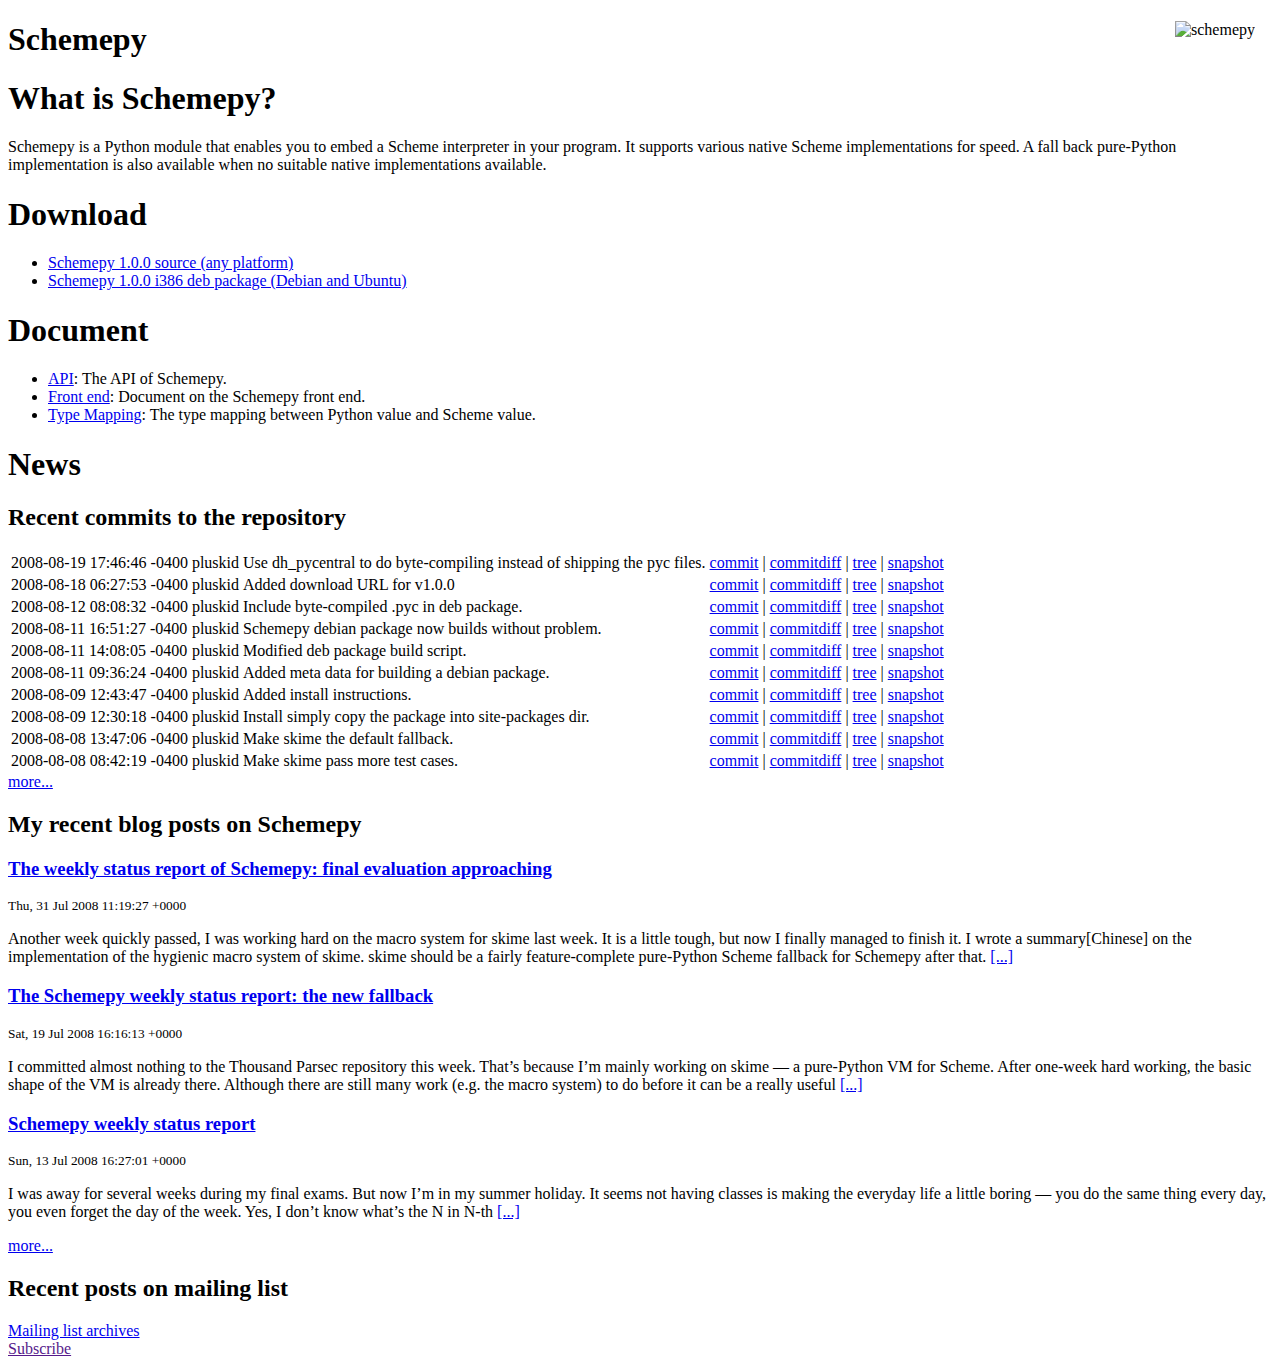
==== docs/index.html @ 798ee7d4 "Fixing links." ====
<!DOCTYPE html PUBLIC "-//W3C//DTD XHTML 1.0 Transitional//EN"
	  "http://www.w3.org/TR/xhtml1/DTD/xhtml1-transitional.dtd">

<html xmlns="http://www.w3.org/1999/xhtml" xml:lang="en" lang="en">
  <head>
    <meta http-equiv="Content-Type" content="text/html; charset=utf-8"/>
    <title>Schemepy</title>
    <link href="html/styles.css" rel="stylesheet" type="text/css" />
  </head>
  
  <body>
    <img src="html/schemepy.png" alt="schemepy"
         style="float:right;margin:0 17px 5px 10px;" />
    <h1 class="title">Schemepy</h1>

    <h1>What is Schemepy?</h1>
    <p>Schemepy is a Python module that enables you to embed a Scheme
    interpreter in your program. It supports various native Scheme
    implementations for speed. A fall back pure-Python implementation
    is also available when no suitable native implementations
    available.</p>

    <h1>Download</h1>
    <ul>
      <li>
        <a href="http://www.thousandparsec.net/~pluskid/schemepy-1.0.0.tar.gz">
        Schemepy 1.0.0 source (any platform)
        </a>
      </li>
      <li>
        <a href="http://www.thousandparsec.net/~pluskid/schemepy_1.0.0_i386.deb">
        Schemepy 1.0.0 i386 deb package (Debian and Ubuntu)
        </a>
      </li>
    </ul>

    <h1>Document</h1>
    <ul>
      <li><a href="html/api.html">API</a>: The API of Schemepy.</li>
      <li><a href="html/front_end.html">Front end</a>: Document on the Schemepy front end.</li>
      <li><a href="html/type-mapping.html">Type Mapping</a>: The type mapping between Python value and Scheme value.</li>
    </ul>

    <h1>News</h1>
    <h2>Recent commits to the repository</h2>
    <table class="git-shortlog">
<tr><td>2008-08-19 17:46:46 -0400</td><td>pluskid</td><td class='comment'>Use dh_pycentral to do byte-compiling instead of shipping the pyc files.</td><td><a href=https://github.com/thousandparsec/schemepy/commit/22038e4d5923963743aa9a9593fd7343e8f561c7">commit</a> | <a href=https://github.com/thousandparsec/schemepy/commit/22038e4d5923963743aa9a9593fd7343e8f561c7">commitdiff</a> | <a href=https://github.com/thousandparsec/schemepy/tree/22038e4d5923963743aa9a9593fd7343e8f561c7;hb=22038e4d5923963743aa9a9593fd7343e8f561c7">tree</a> | <a href=https://github.com/thousandparsec/schemepy/archive/22038e4d5923963743aa9a9593fd7343e8f561c7.zip">snapshot</a></td></tr>
<tr><td>2008-08-18 06:27:53 -0400</td><td>pluskid</td><td class='comment'>Added download URL for v1.0.0</td><td><a href=https://github.com/thousandparsec/schemepy/commit/f66a4b8f9ce459fbb7c89aa627f0dca931bcaa2c">commit</a> | <a href=https://github.com/thousandparsec/schemepy/commit/f66a4b8f9ce459fbb7c89aa627f0dca931bcaa2c">commitdiff</a> | <a href=https://github.com/thousandparsec/schemepy/tree/f66a4b8f9ce459fbb7c89aa627f0dca931bcaa2c;hb=f66a4b8f9ce459fbb7c89aa627f0dca931bcaa2c">tree</a> | <a href=https://github.com/thousandparsec/schemepy/archive/f66a4b8f9ce459fbb7c89aa627f0dca931bcaa2c.zip">snapshot</a></td></tr>
<tr><td>2008-08-12 08:08:32 -0400</td><td>pluskid</td><td class='comment'>Include byte-compiled .pyc in deb package.</td><td><a href=https://github.com/thousandparsec/schemepy/commit/58e139db7d743a32c5d5fe07ee8faae39c764022">commit</a> | <a href=https://github.com/thousandparsec/schemepy/commit/58e139db7d743a32c5d5fe07ee8faae39c764022">commitdiff</a> | <a href=https://github.com/thousandparsec/schemepy/tree/58e139db7d743a32c5d5fe07ee8faae39c764022;hb=58e139db7d743a32c5d5fe07ee8faae39c764022">tree</a> | <a href=https://github.com/thousandparsec/schemepy/archive/58e139db7d743a32c5d5fe07ee8faae39c764022.zip">snapshot</a></td></tr>
<tr><td>2008-08-11 16:51:27 -0400</td><td>pluskid</td><td class='comment'>Schemepy debian package now builds without problem.</td><td><a href=https://github.com/thousandparsec/schemepy/commit/301cde501d4715aa796bac163fac5e05c8067023">commit</a> | <a href=https://github.com/thousandparsec/schemepy/commit/301cde501d4715aa796bac163fac5e05c8067023">commitdiff</a> | <a href=https://github.com/thousandparsec/schemepy/tree/301cde501d4715aa796bac163fac5e05c8067023;hb=301cde501d4715aa796bac163fac5e05c8067023">tree</a> | <a href=https://github.com/thousandparsec/schemepy/archive/301cde501d4715aa796bac163fac5e05c8067023.zip">snapshot</a></td></tr>
<tr><td>2008-08-11 14:08:05 -0400</td><td>pluskid</td><td class='comment'>Modified deb package build script.</td><td><a href=https://github.com/thousandparsec/schemepy/commit/85161786686cb5bd86091c2cd10dc8f91de89562">commit</a> | <a href=https://github.com/thousandparsec/schemepy/commit/85161786686cb5bd86091c2cd10dc8f91de89562">commitdiff</a> | <a href=https://github.com/thousandparsec/schemepy/tree/85161786686cb5bd86091c2cd10dc8f91de89562;hb=85161786686cb5bd86091c2cd10dc8f91de89562">tree</a> | <a href=https://github.com/thousandparsec/schemepy/archive/85161786686cb5bd86091c2cd10dc8f91de89562.zip">snapshot</a></td></tr>
<tr><td>2008-08-11 09:36:24 -0400</td><td>pluskid</td><td class='comment'>Added meta data for building a debian package.</td><td><a href=https://github.com/thousandparsec/schemepy/commit/0b5c8c5c1b338fdaf5a3d24149fceb520c5d4f8c">commit</a> | <a href=https://github.com/thousandparsec/schemepy/commit/0b5c8c5c1b338fdaf5a3d24149fceb520c5d4f8c">commitdiff</a> | <a href=https://github.com/thousandparsec/schemepy/tree/0b5c8c5c1b338fdaf5a3d24149fceb520c5d4f8c;hb=0b5c8c5c1b338fdaf5a3d24149fceb520c5d4f8c">tree</a> | <a href=https://github.com/thousandparsec/schemepy/archive/0b5c8c5c1b338fdaf5a3d24149fceb520c5d4f8c.zip">snapshot</a></td></tr>
<tr><td>2008-08-09 12:43:47 -0400</td><td>pluskid</td><td class='comment'>Added install instructions.</td><td><a href=https://github.com/thousandparsec/schemepy/commit/a4c2691c23a0f41f3292fe37cb785b20418ac282">commit</a> | <a href=https://github.com/thousandparsec/schemepy/commit/a4c2691c23a0f41f3292fe37cb785b20418ac282">commitdiff</a> | <a href=https://github.com/thousandparsec/schemepy/tree/a4c2691c23a0f41f3292fe37cb785b20418ac282;hb=a4c2691c23a0f41f3292fe37cb785b20418ac282">tree</a> | <a href=https://github.com/thousandparsec/schemepy/archive/a4c2691c23a0f41f3292fe37cb785b20418ac282.zip">snapshot</a></td></tr>
<tr><td>2008-08-09 12:30:18 -0400</td><td>pluskid</td><td class='comment'>Install simply copy the package into site-packages dir.</td><td><a href=https://github.com/thousandparsec/schemepy/commit/a8c2445b3733dd4a73d67b30413336e690a0c071">commit</a> | <a href=https://github.com/thousandparsec/schemepy/commit/a8c2445b3733dd4a73d67b30413336e690a0c071">commitdiff</a> | <a href=https://github.com/thousandparsec/schemepy/tree/a8c2445b3733dd4a73d67b30413336e690a0c071;hb=a8c2445b3733dd4a73d67b30413336e690a0c071">tree</a> | <a href=https://github.com/thousandparsec/schemepy/archive/a8c2445b3733dd4a73d67b30413336e690a0c071.zip">snapshot</a></td></tr>
<tr><td>2008-08-08 13:47:06 -0400</td><td>pluskid</td><td class='comment'>Make skime the default fallback.</td><td><a href=https://github.com/thousandparsec/schemepy/commit/dd41a96f15993ae912dbc619888d60ce693115bc">commit</a> | <a href=https://github.com/thousandparsec/schemepy/commit/dd41a96f15993ae912dbc619888d60ce693115bc">commitdiff</a> | <a href=https://github.com/thousandparsec/schemepy/tree/dd41a96f15993ae912dbc619888d60ce693115bc;hb=dd41a96f15993ae912dbc619888d60ce693115bc">tree</a> | <a href=https://github.com/thousandparsec/schemepy/archive/dd41a96f15993ae912dbc619888d60ce693115bc.zip">snapshot</a></td></tr>
<tr><td>2008-08-08 08:42:19 -0400</td><td>pluskid</td><td class='comment'>Make skime pass more test cases.</td><td><a href=https://github.com/thousandparsec/schemepy/commit/626fcf93e698db4e2dd03ebac7e5f76ab2de24eb">commit</a> | <a href=https://github.com/thousandparsec/schemepy/commit/626fcf93e698db4e2dd03ebac7e5f76ab2de24eb">commitdiff</a> | <a href=https://github.com/thousandparsec/schemepy/tree/626fcf93e698db4e2dd03ebac7e5f76ab2de24eb;hb=626fcf93e698db4e2dd03ebac7e5f76ab2de24eb">tree</a> | <a href=https://github.com/thousandparsec/schemepy/archive/626fcf93e698db4e2dd03ebac7e5f76ab2de24eb.zip">snapshot</a></td></tr>
</table>
    <a href="https://github.com/thousndparsec/schemepy/commits">more...</a>

    <h2>My recent blog posts on Schemepy</h2>
    <h3><a href="https://web.archive.org/web/20080831192009/http://pluskid.lifegoo.com/?p=428">The weekly status report of Schemepy: final evaluation approaching</a></h3><small>Thu, 31 Jul 2008 11:19:27 +0000</small>
<p>Another week quickly passed, I was working hard on the macro system for skime last week. It is a little tough, but now I finally managed to finish it. I wrote a summary[Chinese] on the implementation of the hygienic macro system of skime.
skime should be a fairly feature-complete pure-Python Scheme fallback for Schemepy after that. <a href="https://web.archive.org/web/20080831192009/http://pluskid.lifegoo.com/?p=428">[...]</a></p>
<h3><a href="https://web.archive.org/web/20080831192009/http://pluskid.lifegoo.com/?p=414">The Schemepy weekly status report: the new fallback</a></h3><small>Sat, 19 Jul 2008 16:16:13 +0000</small>
<p>I committed almost nothing to the Thousand Parsec repository this week. That&#8217;s because I&#8217;m mainly working on skime &#8212; a pure-Python VM for Scheme. After one-week hard working, the basic shape of the VM is already there.
Although there are still many work (e.g. the macro system) to do before it can be a really useful <a href="https://web.archive.org/web/20080831192009/http://pluskid.lifegoo.com/?p=414">[...]</a></p>
<h3><a href="https://web.archive.org/web/20080831192009/http://pluskid.lifegoo.com/?p=400">Schemepy weekly status report</a></h3><small>Sun, 13 Jul 2008 16:27:01 +0000</small>
<p>I was away for several weeks during my final exams. But now I&#8217;m in my summer holiday. It seems not having classes is making the everyday life a little boring &#8212; you do the same thing every day, you even forget the day of the week. Yes, I don&#8217;t know what&#8217;s the N in N-th <a href="https://web.archive.org/web/20080831192009/http://pluskid.lifegoo.com/?p=400">[...]</a></p>
    <a href="https://web.archive.org/web/20080831192009/http://pluskid.lifegoo.com/?cat=16">more...</a>

    <h2>Recent posts on mailing list</h2>
    <ul>
</ul>
    <a href="https://web.archive.org/web/20160323043446/http://www.thousandparsec.net/tp/pipermail.php/schemepy/">Mailing list archives</a><br />
    <a href="">Subscribe</a>
  </body>
</html>
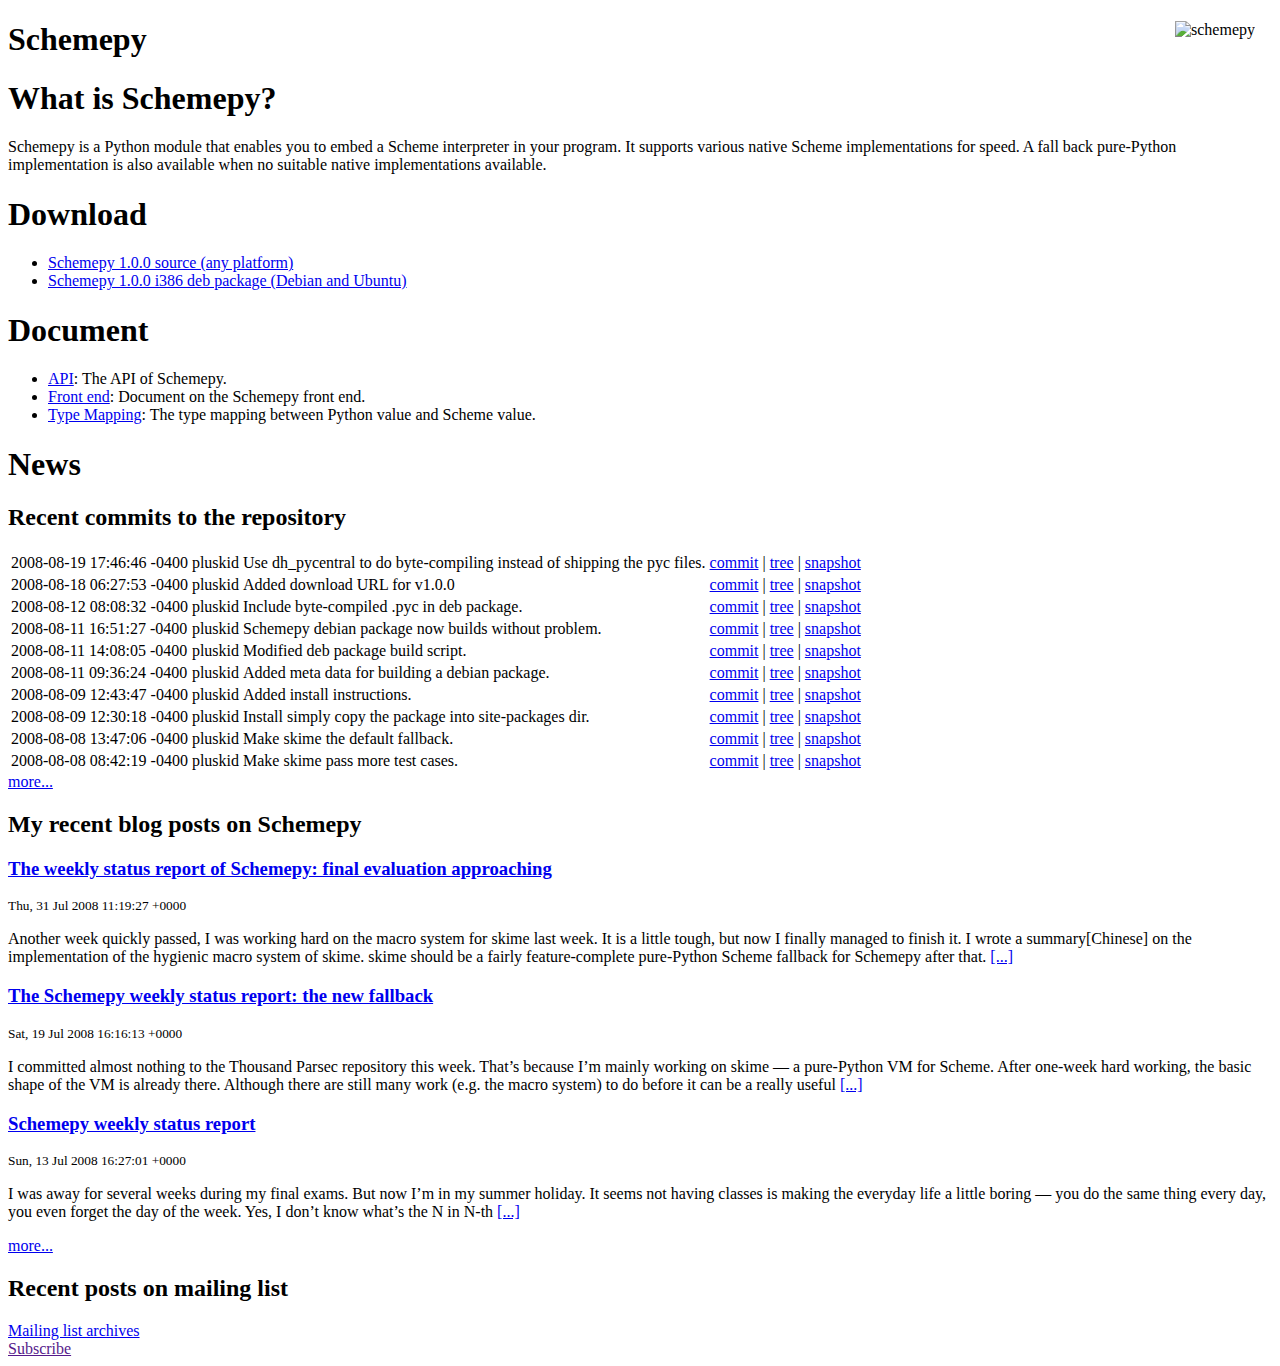
==== commit 0d9129a5: "Remove hb bit from links." ====
--- a/docs/index.html
+++ b/docs/index.html
@@ -44,18 +44,18 @@
     <h1>News</h1>
     <h2>Recent commits to the repository</h2>
     <table class="git-shortlog">
-<tr><td>2008-08-19 17:46:46 -0400</td><td>pluskid</td><td class='comment'>Use dh_pycentral to do byte-compiling instead of shipping the pyc files.</td><td><a href=https://github.com/thousandparsec/schemepy/commit/22038e4d5923963743aa9a9593fd7343e8f561c7">commit</a> | <a href=https://github.com/thousandparsec/schemepy/commit/22038e4d5923963743aa9a9593fd7343e8f561c7">commitdiff</a> | <a href=https://github.com/thousandparsec/schemepy/tree/22038e4d5923963743aa9a9593fd7343e8f561c7;hb=22038e4d5923963743aa9a9593fd7343e8f561c7">tree</a> | <a href=https://github.com/thousandparsec/schemepy/archive/22038e4d5923963743aa9a9593fd7343e8f561c7.zip">snapshot</a></td></tr>
-<tr><td>2008-08-18 06:27:53 -0400</td><td>pluskid</td><td class='comment'>Added download URL for v1.0.0</td><td><a href=https://github.com/thousandparsec/schemepy/commit/f66a4b8f9ce459fbb7c89aa627f0dca931bcaa2c">commit</a> | <a href=https://github.com/thousandparsec/schemepy/commit/f66a4b8f9ce459fbb7c89aa627f0dca931bcaa2c">commitdiff</a> | <a href=https://github.com/thousandparsec/schemepy/tree/f66a4b8f9ce459fbb7c89aa627f0dca931bcaa2c;hb=f66a4b8f9ce459fbb7c89aa627f0dca931bcaa2c">tree</a> | <a href=https://github.com/thousandparsec/schemepy/archive/f66a4b8f9ce459fbb7c89aa627f0dca931bcaa2c.zip">snapshot</a></td></tr>
-<tr><td>2008-08-12 08:08:32 -0400</td><td>pluskid</td><td class='comment'>Include byte-compiled .pyc in deb package.</td><td><a href=https://github.com/thousandparsec/schemepy/commit/58e139db7d743a32c5d5fe07ee8faae39c764022">commit</a> | <a href=https://github.com/thousandparsec/schemepy/commit/58e139db7d743a32c5d5fe07ee8faae39c764022">commitdiff</a> | <a href=https://github.com/thousandparsec/schemepy/tree/58e139db7d743a32c5d5fe07ee8faae39c764022;hb=58e139db7d743a32c5d5fe07ee8faae39c764022">tree</a> | <a href=https://github.com/thousandparsec/schemepy/archive/58e139db7d743a32c5d5fe07ee8faae39c764022.zip">snapshot</a></td></tr>
-<tr><td>2008-08-11 16:51:27 -0400</td><td>pluskid</td><td class='comment'>Schemepy debian package now builds without problem.</td><td><a href=https://github.com/thousandparsec/schemepy/commit/301cde501d4715aa796bac163fac5e05c8067023">commit</a> | <a href=https://github.com/thousandparsec/schemepy/commit/301cde501d4715aa796bac163fac5e05c8067023">commitdiff</a> | <a href=https://github.com/thousandparsec/schemepy/tree/301cde501d4715aa796bac163fac5e05c8067023;hb=301cde501d4715aa796bac163fac5e05c8067023">tree</a> | <a href=https://github.com/thousandparsec/schemepy/archive/301cde501d4715aa796bac163fac5e05c8067023.zip">snapshot</a></td></tr>
-<tr><td>2008-08-11 14:08:05 -0400</td><td>pluskid</td><td class='comment'>Modified deb package build script.</td><td><a href=https://github.com/thousandparsec/schemepy/commit/85161786686cb5bd86091c2cd10dc8f91de89562">commit</a> | <a href=https://github.com/thousandparsec/schemepy/commit/85161786686cb5bd86091c2cd10dc8f91de89562">commitdiff</a> | <a href=https://github.com/thousandparsec/schemepy/tree/85161786686cb5bd86091c2cd10dc8f91de89562;hb=85161786686cb5bd86091c2cd10dc8f91de89562">tree</a> | <a href=https://github.com/thousandparsec/schemepy/archive/85161786686cb5bd86091c2cd10dc8f91de89562.zip">snapshot</a></td></tr>
-<tr><td>2008-08-11 09:36:24 -0400</td><td>pluskid</td><td class='comment'>Added meta data for building a debian package.</td><td><a href=https://github.com/thousandparsec/schemepy/commit/0b5c8c5c1b338fdaf5a3d24149fceb520c5d4f8c">commit</a> | <a href=https://github.com/thousandparsec/schemepy/commit/0b5c8c5c1b338fdaf5a3d24149fceb520c5d4f8c">commitdiff</a> | <a href=https://github.com/thousandparsec/schemepy/tree/0b5c8c5c1b338fdaf5a3d24149fceb520c5d4f8c;hb=0b5c8c5c1b338fdaf5a3d24149fceb520c5d4f8c">tree</a> | <a href=https://github.com/thousandparsec/schemepy/archive/0b5c8c5c1b338fdaf5a3d24149fceb520c5d4f8c.zip">snapshot</a></td></tr>
-<tr><td>2008-08-09 12:43:47 -0400</td><td>pluskid</td><td class='comment'>Added install instructions.</td><td><a href=https://github.com/thousandparsec/schemepy/commit/a4c2691c23a0f41f3292fe37cb785b20418ac282">commit</a> | <a href=https://github.com/thousandparsec/schemepy/commit/a4c2691c23a0f41f3292fe37cb785b20418ac282">commitdiff</a> | <a href=https://github.com/thousandparsec/schemepy/tree/a4c2691c23a0f41f3292fe37cb785b20418ac282;hb=a4c2691c23a0f41f3292fe37cb785b20418ac282">tree</a> | <a href=https://github.com/thousandparsec/schemepy/archive/a4c2691c23a0f41f3292fe37cb785b20418ac282.zip">snapshot</a></td></tr>
-<tr><td>2008-08-09 12:30:18 -0400</td><td>pluskid</td><td class='comment'>Install simply copy the package into site-packages dir.</td><td><a href=https://github.com/thousandparsec/schemepy/commit/a8c2445b3733dd4a73d67b30413336e690a0c071">commit</a> | <a href=https://github.com/thousandparsec/schemepy/commit/a8c2445b3733dd4a73d67b30413336e690a0c071">commitdiff</a> | <a href=https://github.com/thousandparsec/schemepy/tree/a8c2445b3733dd4a73d67b30413336e690a0c071;hb=a8c2445b3733dd4a73d67b30413336e690a0c071">tree</a> | <a href=https://github.com/thousandparsec/schemepy/archive/a8c2445b3733dd4a73d67b30413336e690a0c071.zip">snapshot</a></td></tr>
-<tr><td>2008-08-08 13:47:06 -0400</td><td>pluskid</td><td class='comment'>Make skime the default fallback.</td><td><a href=https://github.com/thousandparsec/schemepy/commit/dd41a96f15993ae912dbc619888d60ce693115bc">commit</a> | <a href=https://github.com/thousandparsec/schemepy/commit/dd41a96f15993ae912dbc619888d60ce693115bc">commitdiff</a> | <a href=https://github.com/thousandparsec/schemepy/tree/dd41a96f15993ae912dbc619888d60ce693115bc;hb=dd41a96f15993ae912dbc619888d60ce693115bc">tree</a> | <a href=https://github.com/thousandparsec/schemepy/archive/dd41a96f15993ae912dbc619888d60ce693115bc.zip">snapshot</a></td></tr>
-<tr><td>2008-08-08 08:42:19 -0400</td><td>pluskid</td><td class='comment'>Make skime pass more test cases.</td><td><a href=https://github.com/thousandparsec/schemepy/commit/626fcf93e698db4e2dd03ebac7e5f76ab2de24eb">commit</a> | <a href=https://github.com/thousandparsec/schemepy/commit/626fcf93e698db4e2dd03ebac7e5f76ab2de24eb">commitdiff</a> | <a href=https://github.com/thousandparsec/schemepy/tree/626fcf93e698db4e2dd03ebac7e5f76ab2de24eb;hb=626fcf93e698db4e2dd03ebac7e5f76ab2de24eb">tree</a> | <a href=https://github.com/thousandparsec/schemepy/archive/626fcf93e698db4e2dd03ebac7e5f76ab2de24eb.zip">snapshot</a></td></tr>
+<tr><td>2008-08-19 17:46:46 -0400</td><td>pluskid</td><td class='comment'>Use dh_pycentral to do byte-compiling instead of shipping the pyc files.</td><td><a href="https://github.com/thousandparsec/schemepy/commit/22038e4d5923963743aa9a9593fd7343e8f561c7">commit</a> | <a href="https://github.com/thousandparsec/schemepy/tree/22038e4d5923963743aa9a9593fd7343e8f561c7">tree</a> | <a href="https://github.com/thousandparsec/schemepy/archive/22038e4d5923963743aa9a9593fd7343e8f561c7.zip">snapshot</a></td></tr>
+<tr><td>2008-08-18 06:27:53 -0400</td><td>pluskid</td><td class='comment'>Added download URL for v1.0.0</td><td><a href="https://github.com/thousandparsec/schemepy/commit/f66a4b8f9ce459fbb7c89aa627f0dca931bcaa2c">commit</a> | <a href="https://github.com/thousandparsec/schemepy/tree/f66a4b8f9ce459fbb7c89aa627f0dca931bcaa2c">tree</a> | <a href="https://github.com/thousandparsec/schemepy/archive/f66a4b8f9ce459fbb7c89aa627f0dca931bcaa2c.zip">snapshot</a></td></tr>
+<tr><td>2008-08-12 08:08:32 -0400</td><td>pluskid</td><td class='comment'>Include byte-compiled .pyc in deb package.</td><td><a href="https://github.com/thousandparsec/schemepy/commit/58e139db7d743a32c5d5fe07ee8faae39c764022">commit</a> | <a href="https://github.com/thousandparsec/schemepy/tree/58e139db7d743a32c5d5fe07ee8faae39c764022">tree</a> | <a href="https://github.com/thousandparsec/schemepy/archive/58e139db7d743a32c5d5fe07ee8faae39c764022.zip">snapshot</a></td></tr>
+<tr><td>2008-08-11 16:51:27 -0400</td><td>pluskid</td><td class='comment'>Schemepy debian package now builds without problem.</td><td><a href="https://github.com/thousandparsec/schemepy/commit/301cde501d4715aa796bac163fac5e05c8067023">commit</a> | <a href="https://github.com/thousandparsec/schemepy/tree/301cde501d4715aa796bac163fac5e05c8067023">tree</a> | <a href="https://github.com/thousandparsec/schemepy/archive/301cde501d4715aa796bac163fac5e05c8067023.zip">snapshot</a></td></tr>
+<tr><td>2008-08-11 14:08:05 -0400</td><td>pluskid</td><td class='comment'>Modified deb package build script.</td><td><a href="https://github.com/thousandparsec/schemepy/commit/85161786686cb5bd86091c2cd10dc8f91de89562">commit</a> | <a href="https://github.com/thousandparsec/schemepy/tree/85161786686cb5bd86091c2cd10dc8f91de89562">tree</a> | <a href="https://github.com/thousandparsec/schemepy/archive/85161786686cb5bd86091c2cd10dc8f91de89562.zip">snapshot</a></td></tr>
+<tr><td>2008-08-11 09:36:24 -0400</td><td>pluskid</td><td class='comment'>Added meta data for building a debian package.</td><td><a href="https://github.com/thousandparsec/schemepy/commit/0b5c8c5c1b338fdaf5a3d24149fceb520c5d4f8c">commit</a> | <a href="https://github.com/thousandparsec/schemepy/tree/0b5c8c5c1b338fdaf5a3d24149fceb520c5d4f8c">tree</a> | <a href="https://github.com/thousandparsec/schemepy/archive/0b5c8c5c1b338fdaf5a3d24149fceb520c5d4f8c.zip">snapshot</a></td></tr>
+<tr><td>2008-08-09 12:43:47 -0400</td><td>pluskid</td><td class='comment'>Added install instructions.</td><td><a href="https://github.com/thousandparsec/schemepy/commit/a4c2691c23a0f41f3292fe37cb785b20418ac282">commit</a> | <a href="https://github.com/thousandparsec/schemepy/tree/a4c2691c23a0f41f3292fe37cb785b20418ac282">tree</a> | <a href="https://github.com/thousandparsec/schemepy/archive/a4c2691c23a0f41f3292fe37cb785b20418ac282.zip">snapshot</a></td></tr>
+<tr><td>2008-08-09 12:30:18 -0400</td><td>pluskid</td><td class='comment'>Install simply copy the package into site-packages dir.</td><td><a href="https://github.com/thousandparsec/schemepy/commit/a8c2445b3733dd4a73d67b30413336e690a0c071">commit</a> | <a href="https://github.com/thousandparsec/schemepy/tree/a8c2445b3733dd4a73d67b30413336e690a0c071">tree</a> | <a href="https://github.com/thousandparsec/schemepy/archive/a8c2445b3733dd4a73d67b30413336e690a0c071.zip">snapshot</a></td></tr>
+<tr><td>2008-08-08 13:47:06 -0400</td><td>pluskid</td><td class='comment'>Make skime the default fallback.</td><td><a href="https://github.com/thousandparsec/schemepy/commit/dd41a96f15993ae912dbc619888d60ce693115bc">commit</a> | <a href="https://github.com/thousandparsec/schemepy/tree/dd41a96f15993ae912dbc619888d60ce693115bc">tree</a> | <a href="https://github.com/thousandparsec/schemepy/archive/dd41a96f15993ae912dbc619888d60ce693115bc.zip">snapshot</a></td></tr>
+<tr><td>2008-08-08 08:42:19 -0400</td><td>pluskid</td><td class='comment'>Make skime pass more test cases.</td><td><a href="https://github.com/thousandparsec/schemepy/commit/626fcf93e698db4e2dd03ebac7e5f76ab2de24eb">commit</a> | <a href="https://github.com/thousandparsec/schemepy/tree/626fcf93e698db4e2dd03ebac7e5f76ab2de24eb">tree</a> | <a href="https://github.com/thousandparsec/schemepy/archive/626fcf93e698db4e2dd03ebac7e5f76ab2de24eb.zip">snapshot</a></td></tr>
 </table>
-    <a href="https://github.com/thousndparsec/schemepy/commits">more...</a>
+    <a href="https://github.com/thousandparsec/schemepy/commits">more...</a>
 
     <h2>My recent blog posts on Schemepy</h2>
     <h3><a href="https://web.archive.org/web/20080831192009/http://pluskid.lifegoo.com/?p=428">The weekly status report of Schemepy: final evaluation approaching</a></h3><small>Thu, 31 Jul 2008 11:19:27 +0000</small>
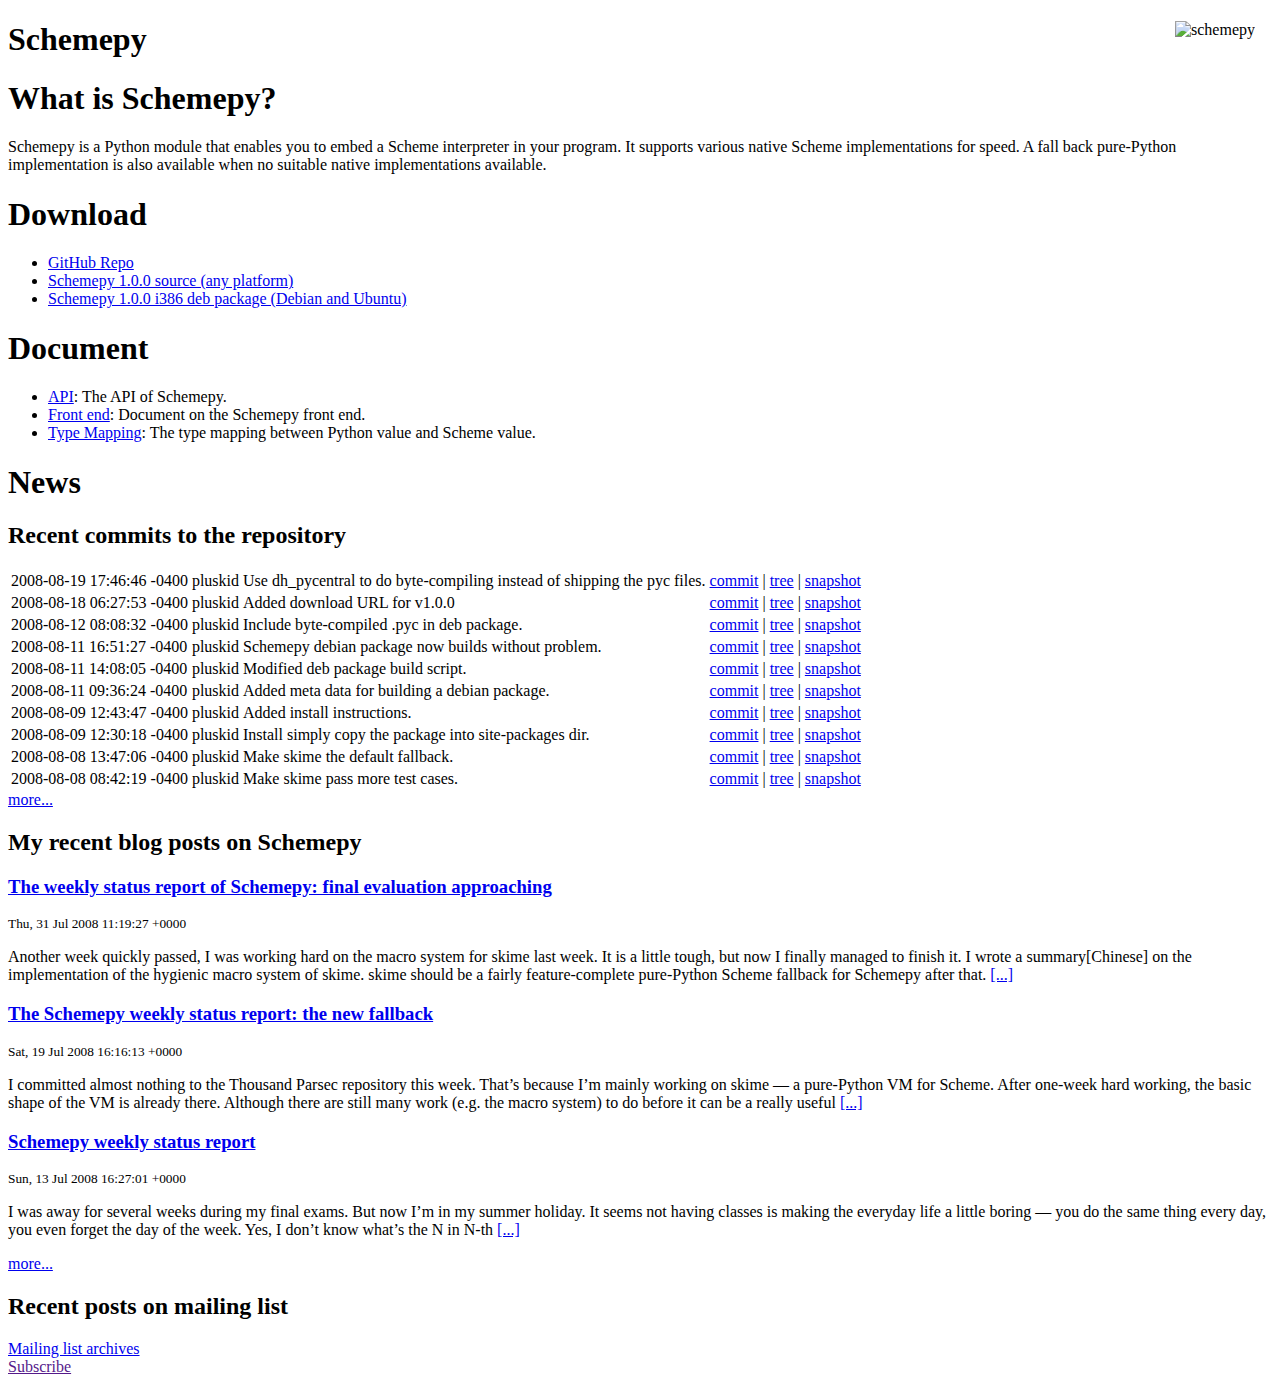
==== commit ed3333f0: "Adding releases." ====
--- a/docs/index.html
+++ b/docs/index.html
@@ -23,12 +23,17 @@
     <h1>Download</h1>
     <ul>
       <li>
-        <a href="http://www.thousandparsec.net/~pluskid/schemepy-1.0.0.tar.gz">
+        <a href="https://github.com/thousandparsec/schemepy">
+        GitHub Repo
+        </a>
+      </li>
+      <li>
+        <a href="https://github.com/thousandparsec/schemepy/raw/master/releases/schemepy-1.0.0.tar.gz">
         Schemepy 1.0.0 source (any platform)
         </a>
       </li>
       <li>
-        <a href="http://www.thousandparsec.net/~pluskid/schemepy_1.0.0_i386.deb">
+        <a href="https://github.com/thousandparsec/schemepy/raw/master/releases/schemepy_1.0.0_i386.deb">
         Schemepy 1.0.0 i386 deb package (Debian and Ubuntu)
         </a>
       </li>
@@ -44,7 +49,7 @@
     <h1>News</h1>
     <h2>Recent commits to the repository</h2>
     <table class="git-shortlog">
-<tr><td>2008-08-19 17:46:46 -0400</td><td>pluskid</td><td class='comment'>Use dh_pycentral to do byte-compiling instead of shipping the pyc files.</td><td><a href="https://github.com/thousandparsec/schemepy/commit/22038e4d5923963743aa9a9593fd7343e8f561c7">commit</a> | <a href="https://github.com/thousandparsec/schemepy/tree/22038e4d5923963743aa9a9593fd7343e8f561c7">tree</a> | <a href="https://github.com/thousandparsec/schemepy/archive/22038e4d5923963743aa9a9593fd7343e8f561c7.zip">snapshot</a></td></tr>
+<tr><td>2008-08-19 17:46:46 -0400</td><td>pluskid</td><td class='comment'>Use dh_pycentral to do byte-compiling instead of shipping the pyc files.</td><td><a href="https://github.com/thousandparsec/schemepy/commit/660076f8fe17ab96f74bd78c8a60cf515fb999a7">commit</a> | <a href="https://github.com/thousandparsec/schemepy/tree/660076f8fe17ab96f74bd78c8a60cf515fb999a7">tree</a> | <a href="https://github.com/thousandparsec/schemepy/archive/660076f8fe17ab96f74bd78c8a60cf515fb999a7.zip">snapshot</a></td></tr>
 <tr><td>2008-08-18 06:27:53 -0400</td><td>pluskid</td><td class='comment'>Added download URL for v1.0.0</td><td><a href="https://github.com/thousandparsec/schemepy/commit/f66a4b8f9ce459fbb7c89aa627f0dca931bcaa2c">commit</a> | <a href="https://github.com/thousandparsec/schemepy/tree/f66a4b8f9ce459fbb7c89aa627f0dca931bcaa2c">tree</a> | <a href="https://github.com/thousandparsec/schemepy/archive/f66a4b8f9ce459fbb7c89aa627f0dca931bcaa2c.zip">snapshot</a></td></tr>
 <tr><td>2008-08-12 08:08:32 -0400</td><td>pluskid</td><td class='comment'>Include byte-compiled .pyc in deb package.</td><td><a href="https://github.com/thousandparsec/schemepy/commit/58e139db7d743a32c5d5fe07ee8faae39c764022">commit</a> | <a href="https://github.com/thousandparsec/schemepy/tree/58e139db7d743a32c5d5fe07ee8faae39c764022">tree</a> | <a href="https://github.com/thousandparsec/schemepy/archive/58e139db7d743a32c5d5fe07ee8faae39c764022.zip">snapshot</a></td></tr>
 <tr><td>2008-08-11 16:51:27 -0400</td><td>pluskid</td><td class='comment'>Schemepy debian package now builds without problem.</td><td><a href="https://github.com/thousandparsec/schemepy/commit/301cde501d4715aa796bac163fac5e05c8067023">commit</a> | <a href="https://github.com/thousandparsec/schemepy/tree/301cde501d4715aa796bac163fac5e05c8067023">tree</a> | <a href="https://github.com/thousandparsec/schemepy/archive/301cde501d4715aa796bac163fac5e05c8067023.zip">snapshot</a></td></tr>
